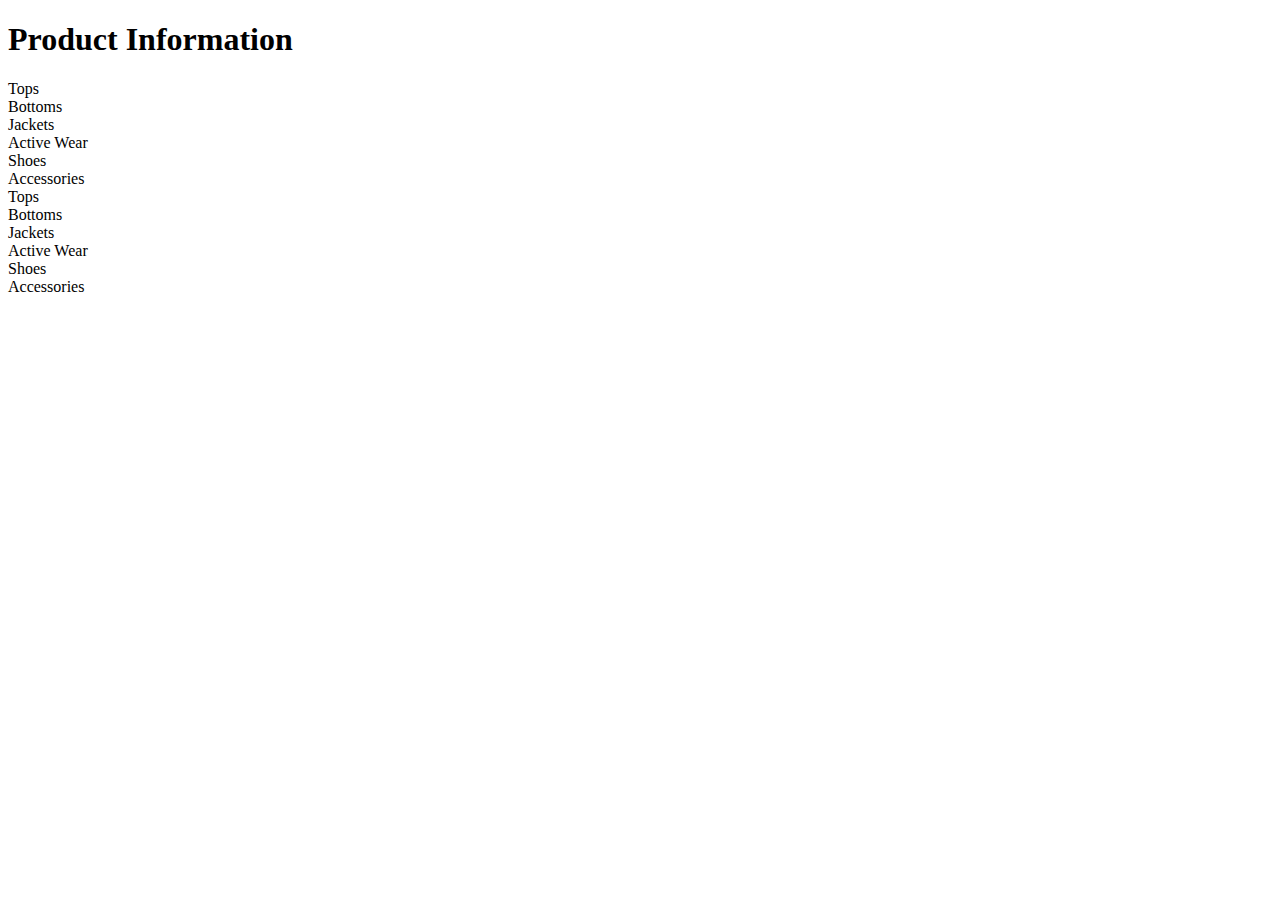
==== Dynamic-Tab-Selector/tab-selector.html @ 33494e91 "Initial commit of tab-selector-project. Finished general structure of html. NO CSS added yet no java" ====
<!DOCTYPE html>
<html lang="en">
    <head>
        <title>Product Information</title>
        <meta charset="UTF-8">
        <meta http-equiv="X-UA-Compatible" content="IE=edge">
        <meta name="viewport" content="width=device-width, initial-scale=1.0">
        <link rel="stylesheet" href="tab-selector.css">
    </head>
    <body>
        <h1>
            Product Information
        </h1>
        <div main-container>
            <div tabs-container>
            <div class= "tab">Tops</div>
            <div class= "tab">Bottoms</div>
            <div class= "tab">Jackets</div>
            <div class= "tab">Active Wear</div>
            <div class= "tab">Shoes</div>
            <div class= "tab">Accessories</div>
        </div>
        <div class="contents-container">
            <div id="Tops" class="content-body">Tops</div>
            <div id="Bottoms" class="content-body">Bottoms</div>
            <div id="Jackets" class="content-body">Jackets</div>
            <div id="Active Wear" class="content-body">Active Wear</div>
            <div id="Shoes" class="content-body">Shoes</div>
            <div id="Accessories" class="content-body">Accessories</div>
        </div>
        </div>
    </body>
</html>
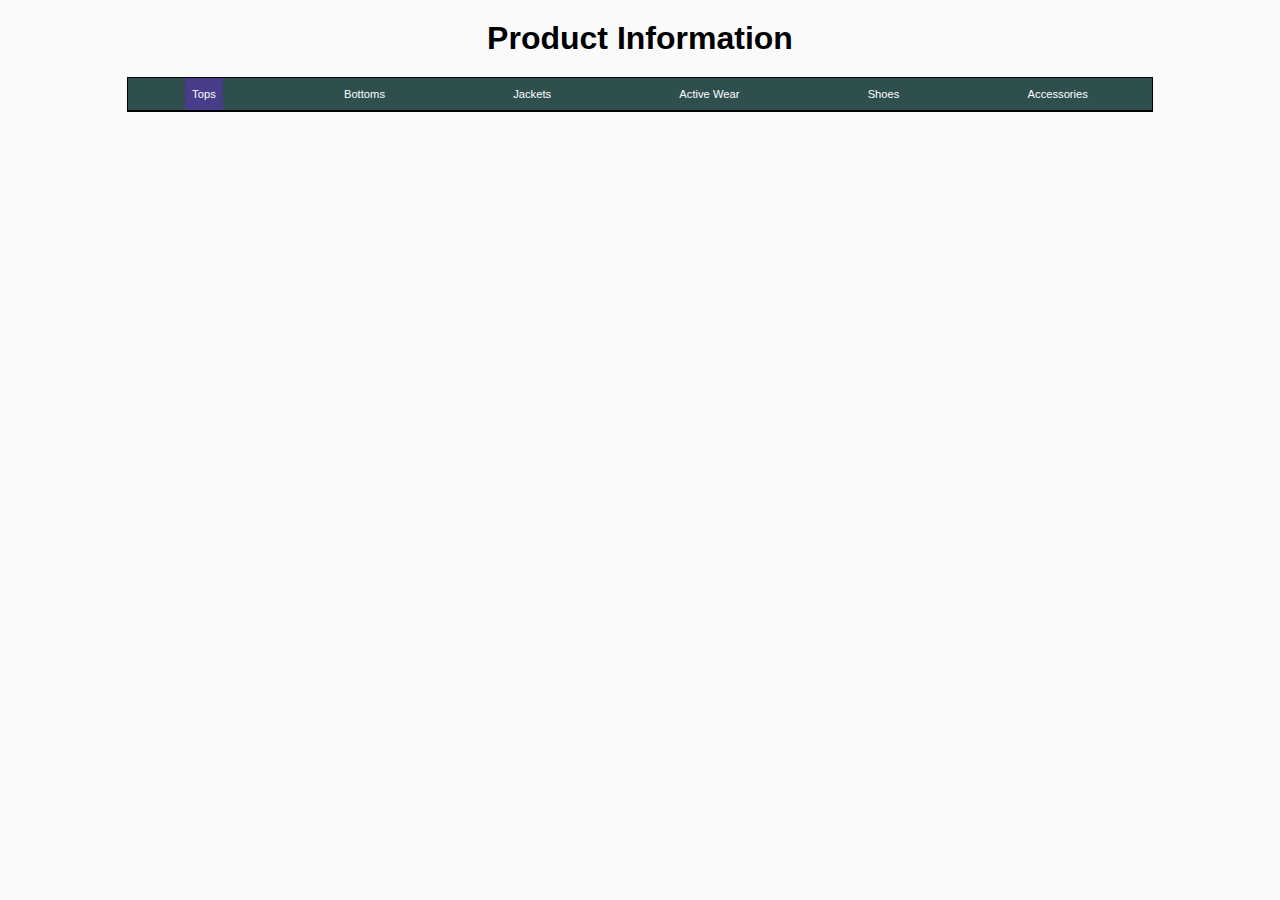
==== commit 3a60d909: "finished with most of the css unless I change my mind. Structure is done, I will not be making anymo" ====
--- a/Dynamic-Tab-Selector/tab-selector.html
+++ b/Dynamic-Tab-Selector/tab-selector.html
@@ -11,9 +11,9 @@
         <h1>
             Product Information
         </h1>
-        <div main-container>
-            <div tabs-container>
-            <div class= "tab">Tops</div>
+        <div class="main-container" >
+            <div class="tabs-container">
+            <div class= "active-tab tab">Tops</div>
             <div class= "tab">Bottoms</div>
             <div class= "tab">Jackets</div>
             <div class= "tab">Active Wear</div>
@@ -21,13 +21,58 @@
             <div class= "tab">Accessories</div>
         </div>
         <div class="contents-container">
-            <div id="Tops" class="content-body">Tops</div>
-            <div id="Bottoms" class="content-body">Bottoms</div>
-            <div id="Jackets" class="content-body">Jackets</div>
-            <div id="Active Wear" class="content-body">Active Wear</div>
-            <div id="Shoes" class="content-body">Shoes</div>
-            <div id="Accessories" class="content-body">Accessories</div>
+            <div id="Tops" class="active-content content-body">
+                <h3>Tops</h3>
+                <p>Lorem ipsum dolor sit amet, consectetur adipiscing elit, sed do<br>
+                     eiusmod tempor incididunt ut labore et dolore magna aliqua.<br>
+                     Mi tempus imperdiet nulla malesuada pellentesque elit eget. <br>
+                    Id consectetur purus ut faucibus pulvinar elementum integer. <br>
+                    Euismod lacinia at quis risus sed. </p>
+            </div>
+            <div id="Bottoms" class="content-body">
+                <h3>Bottoms</h3>
+                <p>
+                    Ultrices in iaculis nunc sed augue lacus viverra. Tortor <br>
+                    at risus viverra adipiscing at in tellus integer feugiat. <br>
+                    Sit amet commodo nulla facilisi nullam <br>
+                </p>
+            </div>
+            <div id="Jackets" class="content-body">
+                <h3>Jackets</h3>
+                <p>
+                    Porttitor eget dolor morbi non. Ultrices neque ornare aenean euismod elementum nisi.<br> 
+                    In aliquam sem fringilla ut. Et egestas quis ipsum suspendisse.<br>
+                    Eleifend donec pretium vulputate sapien.<br>   
+                </p>
+            </div>
+            <div id="Active Wear" class="content-body">
+                <h3>Active Wear</h3>
+                <p>
+                    Ac turpis egestas integer eget aliquet nibh praesent tristique magna. <br>
+                    Interdum velit laoreet id donec. Id neque aliquam vestibulum morbi blandit cursus.<br>
+                     Scelerisque felis imperdiet proin fermentum leo vel orci porta<br>  
+                </p>
+            </div>
+            <div id="Shoes" class="content-body">
+                <h3>Shoes</h3>
+                <p>
+                    Nunc vel risus commodo viverra maecenas accumsan lacus vel.<br> 
+                    Varius morbi enim nunc faucibus a pellentesque sit. <br>
+                    Cras adipiscing enim eu turpis egestas pretium. <br>
+                    Quam id leo in vitae turpis massa sed elementum<br>
+                </p>
+            </div>
+            <div id="Accessories" class="content-body">
+                <h3>Accessories</h3>
+                <p>
+                    Tellus rutrum tellus pellentesque eu tincidunt. <br>
+                    Amet justo donec enim diam. <br>
+                    Ac auctor augue mauris augue neque gravida.<br> 
+                    Risus quis varius quam quisque id diam vel quam.<br>  
+                </p>
+            </div>
         </div>
         </div>
+        <script type="text/javascript" src="tab-selector.js"></script>
     </body>
 </html>--- a/Dynamic-Tab-Selector/tab-selector.css
+++ b/Dynamic-Tab-Selector/tab-selector.css
@@ -0,0 +1,77 @@
+* {
+    margin: 0;
+    background-color: #fafafa;
+}
+
+.main-container {
+    width: 80%;
+    margin: auto;
+    border: black solid 1px;
+    min-width: 375px;
+}
+
+h1 {
+    text-align: center;
+    font-family: sans-serif;
+    margin: 5px;
+    padding: 15px;
+}
+
+.tabs-container {
+    display: flex;
+    border-bottom: black solid 1px;
+    background-color: darkslategray;
+    justify-content: space-around;
+}
+
+.tab {
+    background-color: darkslategray;
+    color: white;
+    font-family: sans-serif;
+    font-size: .7em;
+    padding:  10px 7px;
+    transition: ease-in-out 1s;
+}
+.tab:hover {
+    cursor: pointer;
+    background-color: darkslateblue;
+}
+
+
+.active-tab {
+    background-color: darkslateblue;
+}
+
+.content-body {
+    display: none;
+    background-color: #f1f1f1;
+    font-family: sans-serif;
+    padding: 10px;
+}
+
+.content-body>h3 {
+    background-color: #f1f1f1;
+
+}
+
+.content-body>p {
+    background-color: #f1f1f1;
+    padding: 8px;
+    line-height: 1.9;
+}
+
+.active-content {
+    display:block;
+    animation: fade 2s;
+
+}
+
+@keyframes fade {
+    from {
+        opacity: 0%;
+    }
+
+    to {
+        opacity: 100%;
+    }
+}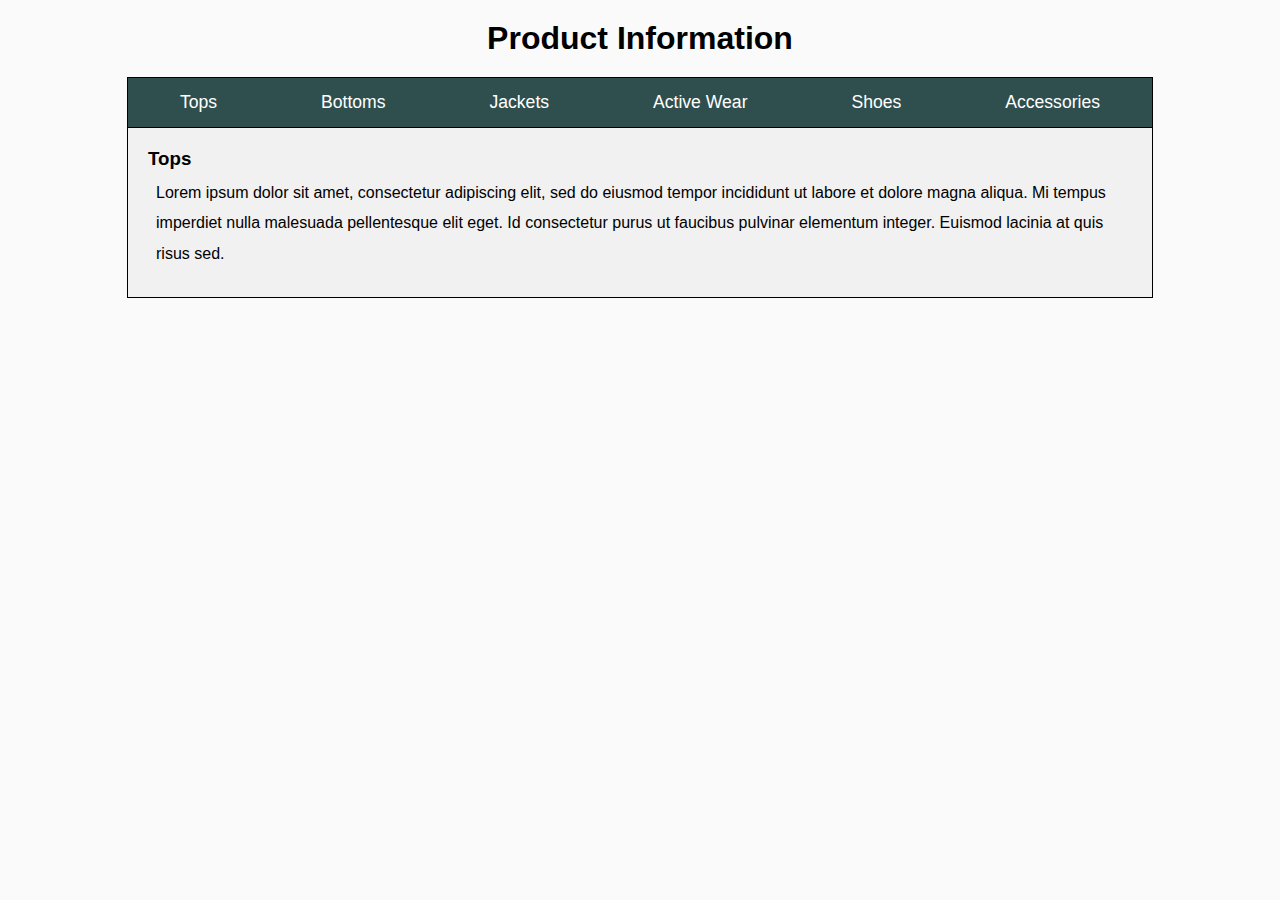
==== commit 9c4aada8: "finished javaScript code for tab-selector. Made changes to html- removed <br> elements from <p> elem" ====
--- a/Dynamic-Tab-Selector/tab-selector.html
+++ b/Dynamic-Tab-Selector/tab-selector.html
@@ -23,52 +23,52 @@
         <div class="contents-container">
             <div id="Tops" class="active-content content-body">
                 <h3>Tops</h3>
-                <p>Lorem ipsum dolor sit amet, consectetur adipiscing elit, sed do<br>
-                     eiusmod tempor incididunt ut labore et dolore magna aliqua.<br>
-                     Mi tempus imperdiet nulla malesuada pellentesque elit eget. <br>
-                    Id consectetur purus ut faucibus pulvinar elementum integer. <br>
+                <p>Lorem ipsum dolor sit amet, consectetur adipiscing elit, sed do
+                     eiusmod tempor incididunt ut labore et dolore magna aliqua.
+                     Mi tempus imperdiet nulla malesuada pellentesque elit eget. 
+                    Id consectetur purus ut faucibus pulvinar elementum integer. 
                     Euismod lacinia at quis risus sed. </p>
             </div>
             <div id="Bottoms" class="content-body">
                 <h3>Bottoms</h3>
                 <p>
-                    Ultrices in iaculis nunc sed augue lacus viverra. Tortor <br>
-                    at risus viverra adipiscing at in tellus integer feugiat. <br>
-                    Sit amet commodo nulla facilisi nullam <br>
+                    Ultrices in iaculis nunc sed augue lacus viverra. Tortor 
+                    at risus viverra adipiscing at in tellus integer feugiat. 
+                    Sit amet commodo nulla facilisi nullam 
                 </p>
             </div>
             <div id="Jackets" class="content-body">
                 <h3>Jackets</h3>
                 <p>
-                    Porttitor eget dolor morbi non. Ultrices neque ornare aenean euismod elementum nisi.<br> 
-                    In aliquam sem fringilla ut. Et egestas quis ipsum suspendisse.<br>
-                    Eleifend donec pretium vulputate sapien.<br>   
+                    Porttitor eget dolor morbi non. Ultrices neque ornare aenean euismod elementum nisi.
+                    In aliquam sem fringilla ut. Et egestas quis ipsum suspendisse.
+                    Eleifend donec pretium vulputate sapien.
                 </p>
             </div>
             <div id="Active Wear" class="content-body">
                 <h3>Active Wear</h3>
                 <p>
-                    Ac turpis egestas integer eget aliquet nibh praesent tristique magna. <br>
-                    Interdum velit laoreet id donec. Id neque aliquam vestibulum morbi blandit cursus.<br>
-                     Scelerisque felis imperdiet proin fermentum leo vel orci porta<br>  
+                    Ac turpis egestas integer eget aliquet nibh praesent tristique magna. 
+                    Interdum velit laoreet id donec. Id neque aliquam vestibulum morbi blandit cursus.
+                     Scelerisque felis imperdiet proin fermentum leo vel orci porta  
                 </p>
             </div>
             <div id="Shoes" class="content-body">
                 <h3>Shoes</h3>
                 <p>
-                    Nunc vel risus commodo viverra maecenas accumsan lacus vel.<br> 
-                    Varius morbi enim nunc faucibus a pellentesque sit. <br>
-                    Cras adipiscing enim eu turpis egestas pretium. <br>
-                    Quam id leo in vitae turpis massa sed elementum<br>
+                    Nunc vel risus commodo viverra maecenas accumsan lacus vel. 
+                    Varius morbi enim nunc faucibus a pellentesque sit. 
+                    Cras adipiscing enim eu turpis egestas pretium. 
+                    Quam id leo in vitae turpis massa sed elementum
                 </p>
             </div>
             <div id="Accessories" class="content-body">
                 <h3>Accessories</h3>
                 <p>
-                    Tellus rutrum tellus pellentesque eu tincidunt. <br>
-                    Amet justo donec enim diam. <br>
-                    Ac auctor augue mauris augue neque gravida.<br> 
-                    Risus quis varius quam quisque id diam vel quam.<br>  
+                    Tellus rutrum tellus pellentesque eu tincidunt. 
+                    Amet justo donec enim diam. 
+                    Ac auctor augue mauris augue neque gravida. 
+                    Risus quis varius quam quisque id diam vel quam.  
                 </p>
             </div>
         </div>
--- a/Dynamic-Tab-Selector/tab-selector.css
+++ b/Dynamic-Tab-Selector/tab-selector.css
@@ -43,6 +43,9 @@
 }
 
 .content-body {
+    display: flex;
+    flex-direction: column;
+    justify-content: space-around;
     display: none;
     background-color: #f1f1f1;
     font-family: sans-serif;
@@ -74,4 +77,45 @@
     to {
         opacity: 100%;
     }
+}
+
+@media only screen and (min-width: 675px)  {
+    .tab {
+        background-color: darkslategray;
+        color: white;
+        font-family: sans-serif;
+        font-size: .9em;
+        padding:  12px 10px;
+        transition: ease-in-out 1s;
+
+    }   
+
+    .content-body {
+        padding: 20px;
+        align-content: flex-start;
+    }
+
+    .active-tab {
+        background-color: darkslateblue;
+    }
+}
+
+@media only screen and (min-width: 990px) {
+    .tab { 
+        background-color: darkslategray;
+        color: white;
+        font-family: sans-serif;
+        font-size: 1.1em;
+        padding:  14px 12px;
+    }
+
+    .content-body {
+        padding: 20px;
+        align-content: flex-start;
+    }
+
+    .active-tab {
+        background-color: darkslateblue;
+    }   
+    
 }